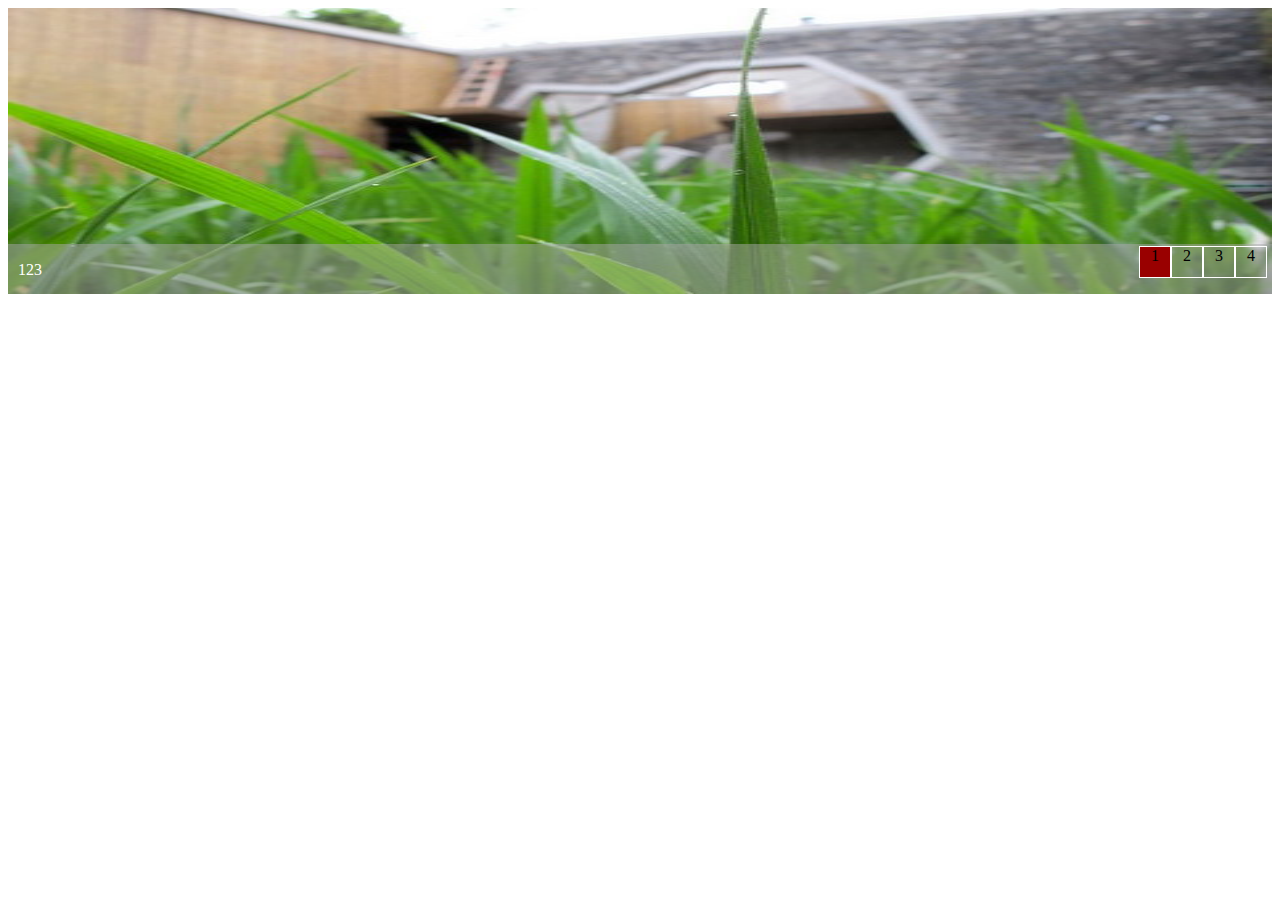
==== 01_DHBannerView/index.html @ 706411d4 "轮播图" ====
<!DOCTYPE html>
<html lang="en">
<head>
    <meta charset="UTF-8">
    <title>Title</title>
   <link rel="stylesheet" href="index.css">
    <script type="text/javascript" src="jquery-3.2.1.min.js"></script>
    <script src="index.js"></script>
</head>
<body>
    <div id="banner">
        <div id="content">
            <a href="#" target="_blank"><img src="images/p1.jpg" title="标题1" alt="标题1"></a>
            <a href="#" target="_blank"><img src="images/p3.jpg" title="标题2" alt="标题2"></a>
            <a href="#" target="_blank"><img src="images/p4.jpg" title="标题3" alt="标题3"></a>
            <a href="#" target="_blank"><img src="images/p5.jpg" title="标题4" alt="标题4"></a>
        </div>
        <div id="title-bg"> </div>
        <div id="title-info">123</div>
        <ul>
            <li class="on">1</li>
            <li>2</li>
            <li>3</li>
            <li>4</li>
        </ul>

    </div>
</body>
</html>
---- 01_DHBannerView/index.css ----
#banner {
    margin: 0;
    height: 286px;
    background-color: aliceblue;
    overflow: hidden;
    position: relative;
}

#content {
    position: relative;
}

#content a{
    position: absolute;
    width: 100%;
    display: block;
    height: 286px;
}

#content a img {
    width: 100%;
    /*height: 100px;*/
    height:100%;
}

#title-bg {
    position: absolute;
    width: 100%;
    height: 50px;
    bottom: 0;
    background-color: darkgray;
    opacity: 0.5;
    cursor: pointer;
}

#title-info {
    position: absolute;
    left: 10px;
    bottom: 15px;
    color: #fff;
}

#banner ul {
    position: absolute;
    right: 5px;
    bottom: 0;
    cursor: pointer;
}

#banner ul li {
    border:#fff 1px solid;
    display: block;
    width: 30px;
    height: 30px;
    list-style-type: none;
    float: left;
    text-align: center;
}

#banner ul li.on {
    background: #900;
}
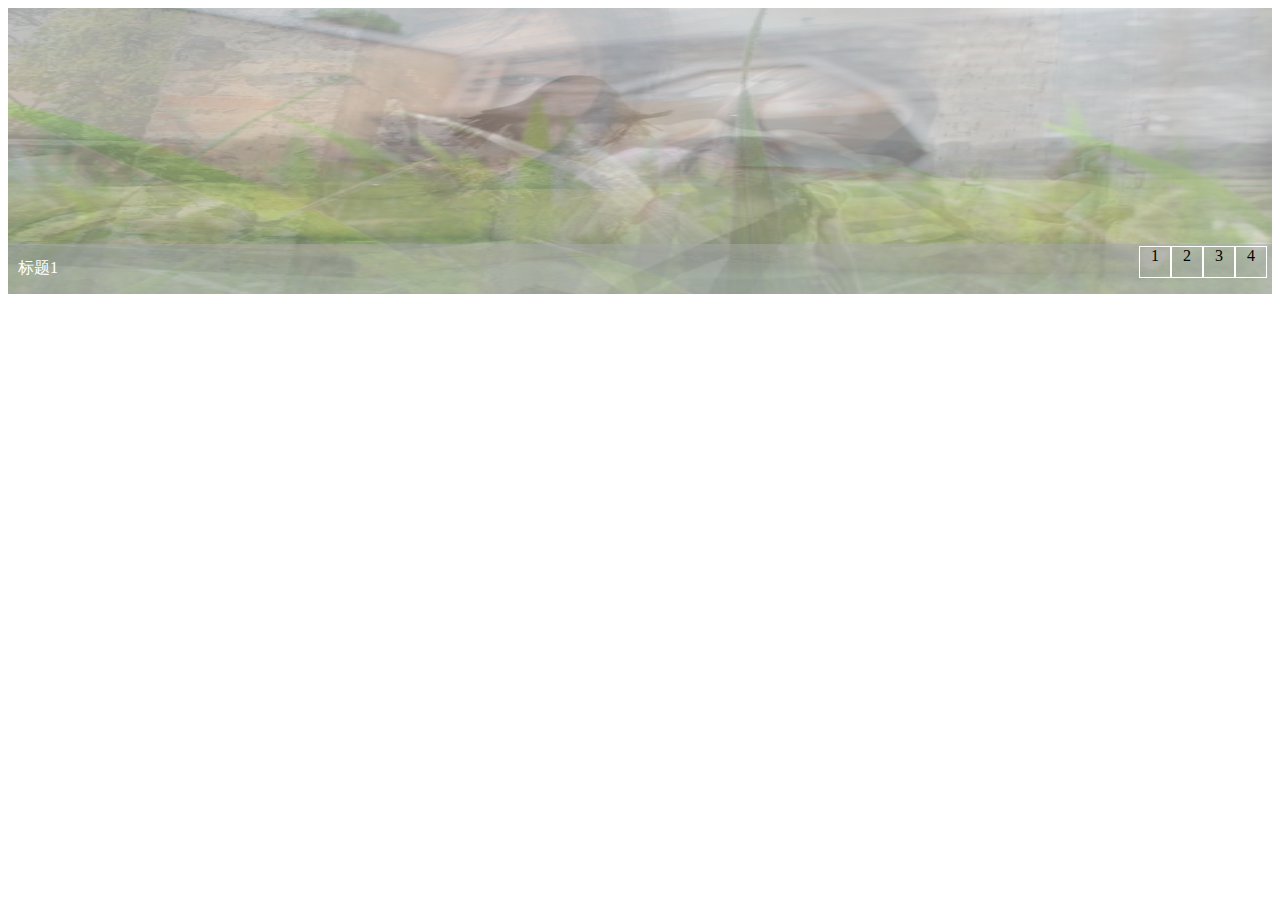
==== commit babdfaa8: "修改" ====
--- a/01_DHBannerView/index.html
+++ b/01_DHBannerView/index.html
@@ -23,7 +23,6 @@
             <li>3</li>
             <li>4</li>
         </ul>
-
     </div>
 </body>
 </html>--- a/01_DHBannerView/index.css
+++ b/01_DHBannerView/index.css
@@ -14,13 +14,11 @@
 #content a{
     position: absolute;
     width: 100%;
-    display: block;
     height: 286px;
 }
 
 #content a img {
     width: 100%;
-    /*height: 100px;*/
     height:100%;
 }
 
